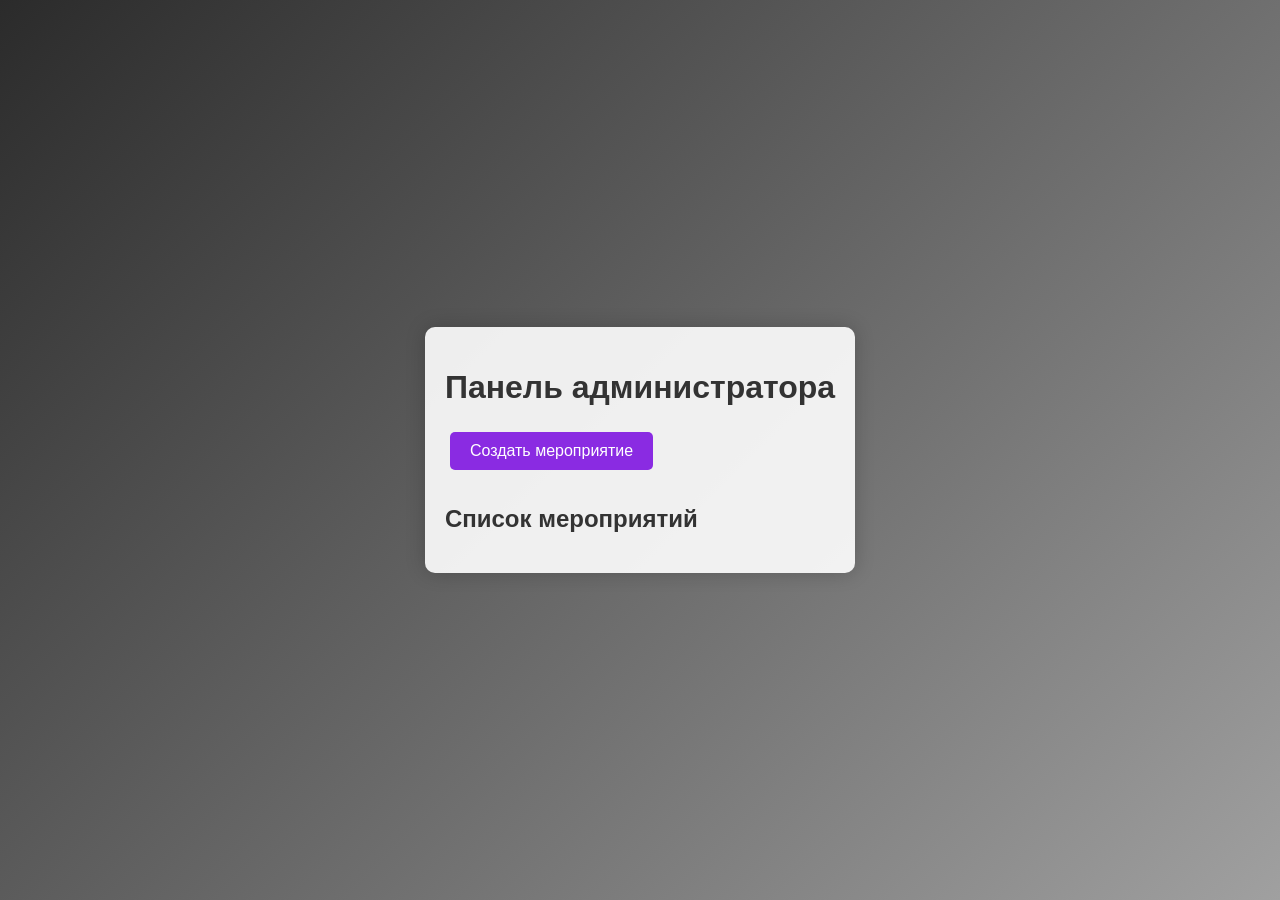
==== web/admin.html @ 76789b70 "add front, fix back" ====
<!DOCTYPE html>
<html lang="ru">
<head>
    <meta charset="UTF-8">
    <meta name="viewport" content="width=device-width, initial-scale=1.0">
    <title>Администратор - EventBooker</title>
    <link rel="stylesheet" href="style.css">
</head>
<body>
    <div class="container">
        <h1>Панель администратора</h1>
        <button id="createEventBtn">Создать мероприятие</button>
        <div id="createForm" style="display: none; margin-top: 20px;">
            <h3>Новое мероприятие</h3>
            <div class="form-group">
                <label>Название:</label>
                <input type="text" id="eventName" required>
            </div>
            <div class="form-group">
                <label>Дата и время:</label>
                <input type="datetime-local" id="eventDate" required>
            </div>
            <div class="form-group">
                <label>Количество мест:</label>
                <input type="number" id="totalSeats" min="1" required>
            </div>
            <div class="form-group">
                <label>Время подтверждения (минуты):</label>
                <input type="number" id="bookingTTL" min="1" required>
            </div>
            <div class="form-group">
                <label>Стоимость брони (руб):</label>
                <input type="number" id="bookingPrice" min="0" value="0">
            </div>
            <button id="publishEventBtn">Опубликовать</button>
        </div>
        <div id="eventsList" style="margin-top: 30px;">
            <h2>Список мероприятий</h2>
            <div id="eventsContainer"></div>
        </div>
    </div>

    <div id="notification" class="notification"></div>

    <script src="script.js"></script>
    <script>
        document.addEventListener('DOMContentLoaded', () => {
            loadEvents('admin');
            document.getElementById('createEventBtn').addEventListener('click', () => {
                document.getElementById('createForm').style.display = 'block';
            });
            document.getElementById('publishEventBtn').addEventListener('click', createEvent);
        });

        async function createEvent() {
            const name = document.getElementById('eventName').value;
            const date = document.getElementById('eventDate').value;
            const totalSeats = parseInt(document.getElementById('totalSeats').value);
            const bookingTTL = parseInt(document.getElementById('bookingTTL').value);
            const bookingPrice = parseInt(document.getElementById('bookingPrice').value);

            if (!name || !date || !totalSeats || !bookingTTL) {
                showNotification('Заполните все поля', true);
                return;
            }

            const eventData = {
                name,
                date: new Date(date).toISOString(),
                totalSeats,
                bookingTTLMinutes: bookingTTL,
                bookingPrice
            };

            try {
                const response = await fetch('/events', {
                    method: 'POST',
                    headers: { 'Content-Type': 'application/json' },
                    body: JSON.stringify(eventData)
                });
                if (!response.ok) throw new Error('Ошибка создания');
                const result = await response.json();
                showNotification('Событие создано и опубликовано');
                document.getElementById('createForm').style.display = 'none';
                document.getElementById('eventName').value = '';
                document.getElementById('eventDate').value = '';
                document.getElementById('totalSeats').value = '';
                document.getElementById('bookingTTL').value = '';
                document.getElementById('bookingPrice').value = '0';
                loadEvents('admin');
            } catch (err) {
                showNotification('Ошибка: ' + err.message, true);
            }
        }
    </script>
</body>
</html>
---- web/style.css ----
body {
    margin: 0;
    padding: 0;
    height: 100vh;
    background: linear-gradient(135deg, #2b2b2b, #a0a0a0);
    font-family: Arial, sans-serif;
    display: flex;
    align-items: center;
    justify-content: center;
}

.split-layout {
    display: flex;
    align-items: center;
    justify-content: center;
    width: 80%;
    height: 80%;
    max-width: 1200px;
}

.left-circle, .right-circle {
    flex: 1;
    display: flex;
    justify-content: center;
    align-items: center;
}

.circle-button {
    width: 250px;
    height: 250px;
    border-radius: 50%;
    background-color: #8A2BE2;
    color: white;
    text-decoration: none;
    display: flex;
    align-items: center;
    justify-content: center;
    text-align: center;
    font-size: 1.5rem;
    font-weight: bold;
    box-shadow: 0 4px 10px rgba(0,0,0,0.3);
    transition: transform 0.3s, background-color 0.3s;
    border: 2px solid #333;
}

.circle-button:hover {
    transform: scale(1.05);
    background-color: #9B30FF;
}

.vertical-line {
    width: 2px;
    height: 80%;
    background-color: #1a1a1a;
    margin: 0 20px;
}

.container {
    max-width: 1200px;
    margin: 20px auto;
    padding: 20px;
    background: rgba(255,255,255,0.9);
    border-radius: 10px;
    box-shadow: 0 0 20px rgba(0,0,0,0.2);
}

h1, h2 {
    color: #333;
}

button {
    background-color: #8A2BE2;
    color: white;
    border: none;
    padding: 10px 20px;
    border-radius: 5px;
    cursor: pointer;
    font-size: 1rem;
    margin: 5px;
    transition: background-color 0.3s;
}

button:hover {
    background-color: #9B30FF;
}

input, textarea {
    padding: 8px;
    margin: 5px;
    border: 1px solid #ccc;
    border-radius: 4px;
    width: 100%;
    box-sizing: border-box;
}

.form-group {
    margin-bottom: 15px;
}

label {
    display: block;
    margin-bottom: 5px;
    font-weight: bold;
}

.event-item {
    border: 1px solid #ddd;
    padding: 15px;
    margin: 10px 0;
    border-radius: 5px;
    background: white;
    display: flex;
    align-items: center;
    justify-content: space-between;
}

.event-info {
    flex-grow: 1;
}

.event-actions button {
    margin-left: 10px;
}

.modal {
    display: none;
    position: fixed;
    z-index: 1;
    left: 0;
    top: 0;
    width: 100%;
    height: 100%;
    overflow: auto;
    background-color: rgba(0,0,0,0.5);
}

.modal-content {
    background-color: #fefefe;
    margin: 15% auto;
    padding: 20px;
    border: 1px solid #888;
    width: 80%;
    max-width: 500px;
    border-radius: 10px;
}

.close {
    color: #aaa;
    float: right;
    font-size: 28px;
    font-weight: bold;
    cursor: pointer;
}

.close:hover {
    color: black;
}

.notification {
    position: fixed;
    top: 20px;
    right: 20px;
    background: #4CAF50;
    color: white;
    padding: 15px;
    border-radius: 5px;
    display: none;
    z-index: 1000;
}

.notification.error {
    background: #f44336;
}

.split-modal {
    display: flex;
    gap: 20px;
}

.split-modal > div {
    flex: 1;
    padding: 10px;
    border-left: 2px solid #333;
}

.split-modal > div:first-child {
    border-left: none;
}
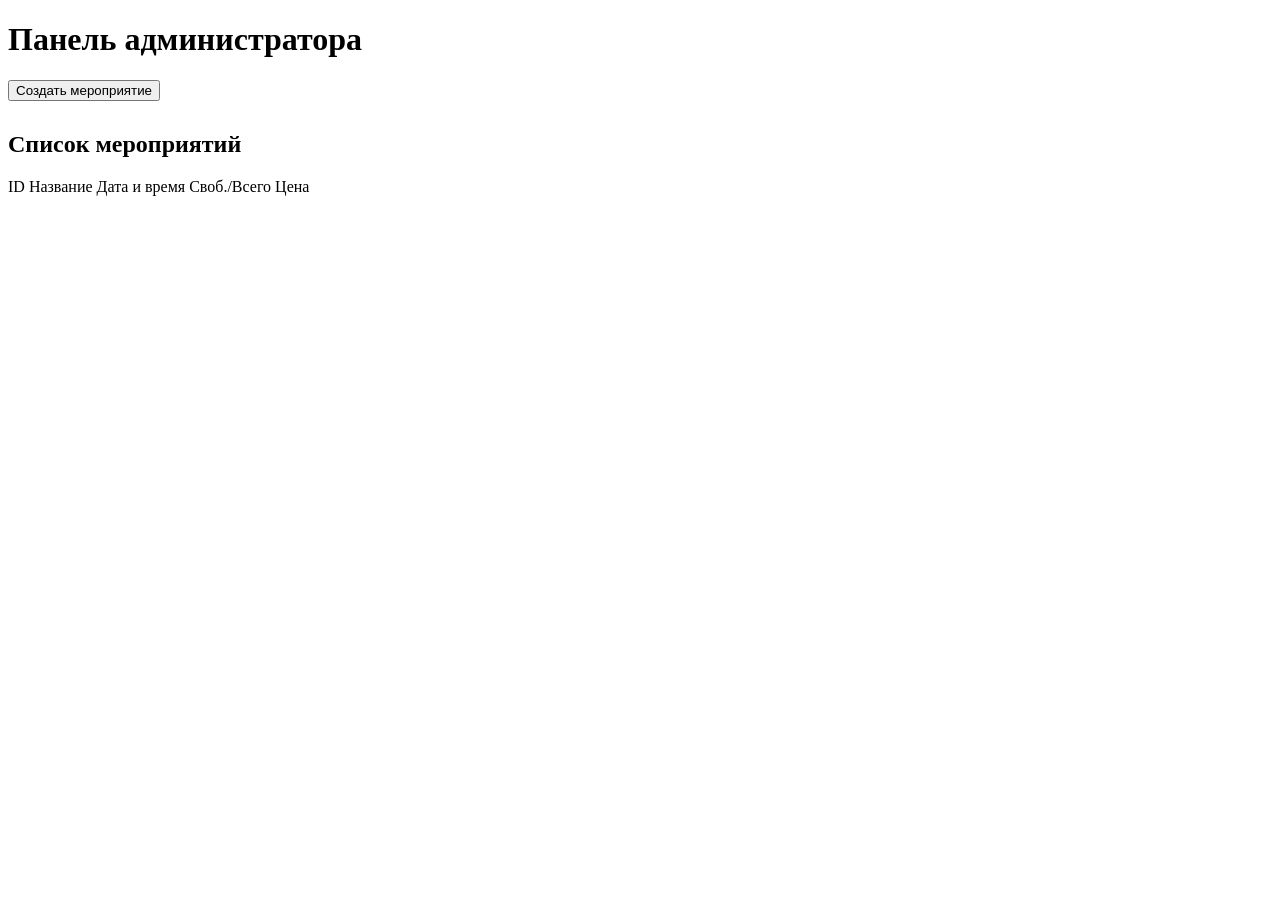
==== commit 202f5661: "all ready" ====
--- a/web/admin.html
+++ b/web/admin.html
@@ -4,13 +4,13 @@
     <meta charset="UTF-8">
     <meta name="viewport" content="width=device-width, initial-scale=1.0">
     <title>Администратор - EventBooker</title>
-    <link rel="stylesheet" href="style.css">
+    <link rel="stylesheet" href="/static/style.css">
 </head>
 <body>
-    <div class="container">
+    <div class="admin-page">
         <h1>Панель администратора</h1>
         <button id="createEventBtn">Создать мероприятие</button>
-        <div id="createForm" style="display: none; margin-top: 20px;">
+        <div id="createForm" style="display: none; margin: 20px 0;">
             <h3>Новое мероприятие</h3>
             <div class="form-group">
                 <label>Название:</label>
@@ -36,21 +36,60 @@
         </div>
         <div id="eventsList" style="margin-top: 30px;">
             <h2>Список мероприятий</h2>
-            <div id="eventsContainer"></div>
+            <div id="eventsContainer">
+                <div class="event-header">
+                    <span class="event-id">ID</span>
+                    <span class="event-name">Название</span>
+                    <span class="event-date">Дата и время</span>
+                    <span class="event-seats">Своб./Всего</span>
+                    <span class="event-price">Цена</span>
+                </div>
+            </div>
         </div>
     </div>
 
     <div id="notification" class="notification"></div>
 
-    <script src="script.js"></script>
+    <script src="/static/script.js"></script>
     <script>
         document.addEventListener('DOMContentLoaded', () => {
-            loadEvents('admin');
+            loadEvents();
             document.getElementById('createEventBtn').addEventListener('click', () => {
                 document.getElementById('createForm').style.display = 'block';
             });
             document.getElementById('publishEventBtn').addEventListener('click', createEvent);
         });
+
+        async function loadEvents() {
+            try {
+                const response = await fetch('/events');
+                if (!response.ok) throw new Error('Ошибка загрузки');
+                const events = await response.json();
+                renderEvents(events);
+            } catch (err) {
+                showNotification('Ошибка загрузки: ' + err.message, true);
+            }
+        }
+
+        function renderEvents(events) {
+            const container = document.getElementById('eventsContainer');
+            // Удаляем все строки, кроме заголовка
+            while (container.children.length > 1) {
+                container.removeChild(container.lastChild);
+            }
+            events.forEach(event => {
+                const div = document.createElement('div');
+                div.className = 'event-item';
+                div.innerHTML = `
+                    <span class="event-id">${event.id}</span>
+                    <span class="event-name">${event.name}</span>
+                    <span class="event-date">${new Date(event.dateEvent).toLocaleString()}</span>
+                    <span class="event-seats">${event.freeSeats}/${event.totalSeats}</span>
+                    <span class="event-price">${event.bookingPrice} руб.</span>
+                `;
+                container.appendChild(div);
+            });
+        }
 
         async function createEvent() {
             const name = document.getElementById('eventName').value;
@@ -79,7 +118,6 @@
                     body: JSON.stringify(eventData)
                 });
                 if (!response.ok) throw new Error('Ошибка создания');
-                const result = await response.json();
                 showNotification('Событие создано и опубликовано');
                 document.getElementById('createForm').style.display = 'none';
                 document.getElementById('eventName').value = '';
@@ -87,7 +125,7 @@
                 document.getElementById('totalSeats').value = '';
                 document.getElementById('bookingTTL').value = '';
                 document.getElementById('bookingPrice').value = '0';
-                loadEvents('admin');
+                loadEvents();
             } catch (err) {
                 showNotification('Ошибка: ' + err.message, true);
             }
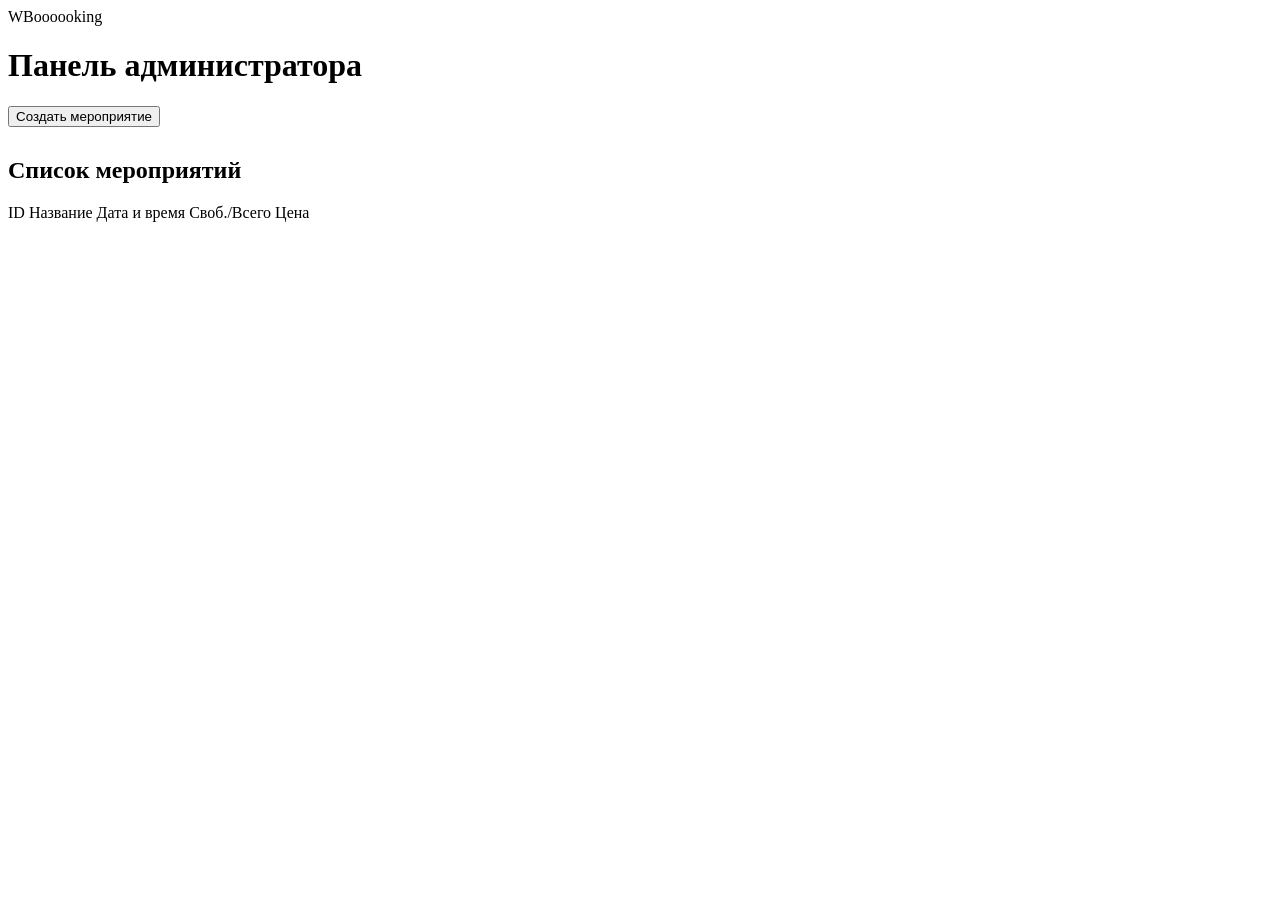
==== commit 48f1b787: "fix all, add readme" ====
--- a/web/admin.html
+++ b/web/admin.html
@@ -7,6 +7,7 @@
     <link rel="stylesheet" href="/static/style.css">
 </head>
 <body>
+    <div class="logo">WBoooooking</div>
     <div class="admin-page">
         <h1>Панель администратора</h1>
         <button id="createEventBtn">Создать мероприятие</button>
@@ -73,7 +74,6 @@
 
         function renderEvents(events) {
             const container = document.getElementById('eventsContainer');
-            // Удаляем все строки, кроме заголовка
             while (container.children.length > 1) {
                 container.removeChild(container.lastChild);
             }
